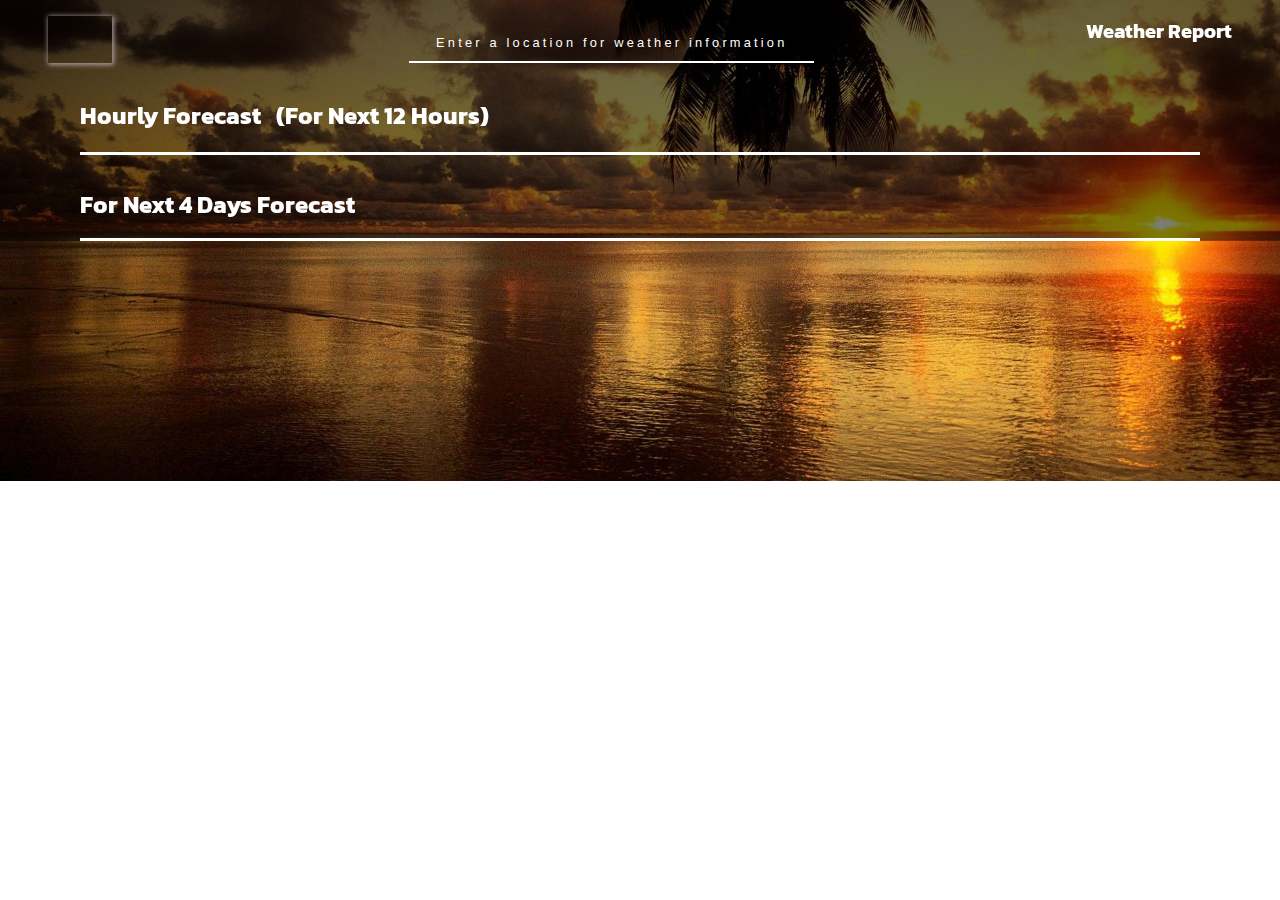
==== weather/index.html @ 6b83bb2e "added weather web app" ====
<!DOCTYPE html>
<html lang="en">
<head>
    <meta charset="UTF-8">
    <meta name="viewport" content="width=device-width, initial-scale=1.0">
    <title>Weather App</title>
    <link rel="stylesheet" href="./weather.css">
    <link rel="preconnect" href="https://fonts.googleapis.com">
<link rel="preconnect" href="https://fonts.gstatic.com" crossorigin>
<link href="https://fonts.googleapis.com/css2?family=Kanit:wght@300&display=swap" rel="stylesheet">
<link rel="stylesheet" href="https://cdnjs.cloudflare.com/ajax/libs/font-awesome/6.4.0/css/all.min.css" integrity="sha512-iecdLmaskl7CVkqkXNQ/ZH/XLlvWZOJyj7Yy7tcenmpD1ypASozpmT/E0iPtmFIB46ZmdtAc9eNBvH0H/ZpiBw==" crossorigin="anonymous" referrerpolicy="no-referrer" />


<!-- js file -->
<script src="./JS/weather.js" defer></script>

</head>
<body>
    <div class="container-day">
        <div class="weather">
            <!-- <img src="./icons/3.png" alt=""> -->
           <div class="weather__details">

            <!-- background Icon -->
             
             <!-- <figure class="weather__icon"><img src="./icons/3.png" alt=""></figure>
            <figcaption >Cloudy</figcaption>
            <h4 class="weather__city"><i class="fa-solid fa-location-dot"></i> Butwal City</h4>
            <h2 class="weather__temp">28&deg; C</h2> -->
           </div>


           <form class="weather__input"> 
            <!-- <label for="user__input">Enter a location for weather information</label> -->
            <input type="text" id="user__input" placeholder="Enter a location for weather information" autofocus autocomplete="off">
          
           </form>



           <div class="weather__prediction">

            <h1>Weather Report</h1>

           </div>

    
        </div>

        <!-- hourly forecast -->
        <div class="hourly">
            <div class="hourly__header">
                <h1>Hourly Forecast &nbsp;  (For Next 12 Hours)</h1>

                <div class="hourly__carousel">
                    <i class="fa-regular fa-circle-left"></i> &nbsp; &nbsp;
                    <i class="fa-regular fa-circle-right"></i>
                </div>
            </div>
           

            <div class="hourly__forecast">
                <!-- <div class="each__hour"> -->
                    <!-- <h3>1.00 PM</h3>
                    <figure class=""><img src="./icons/3.png" alt=""></figure>
                    <h2 class="">28&deg; C</h2> -->
                <!-- </div> -->

            </div>
        </div>
        <!-- next 5 days forecast -->
        <div class="days">
            <h1>For Next 4 Days Forecast</h1>

            <div class="days__forecast">
                <!-- <div class="each__days">
                    <h2>Friday</h2>
                    <h4>Min Temp: <span>20 &deg; C</span></h4>
                    <h4>Max Temp: <span>20 &deg; C</span></h4>
                    <div class="day__night">
                        <div>
                            <h3>Day</h3>
                            <figure class=""><img src="./icons/3.png" alt=""></figure>
                            <figcaption>Cloudy</figcaption>
                        </div>
                        <div>
                            <h3>Night</h3>
                            <figure class=""><img src="./icons/3.png" alt=""></figure>
                            <figcaption>Thunderstome</figcaption>
                        </div>
                       
                    </div>
                </div> -->
               
             

            </div>
        </div>
        

    </div>
    <script src="./JS/carousel.js" defer></script>
</body>
</html>
---- weather/weather.css ----
*,
*::after,
*::before{
    margin: 0;
    padding: 0;
    box-sizing: inherit;
   
}
body{
    font-family: 'Kanit', sans-serif;
    font-size: 62.5%;
    color: white;
}

body{
    width: 100%;
    height: 100%;
    /* height: 100vh; */
   
    /* background-image:linear-gradient(0deg, rgba(59, 58, 58, 0.3), rgba(240, 160, 207, 0.3)),url("./assets/weatherBG.jpg");  */
    background-image: linear-gradient(rgba(0,0,0,0.6),rgba(0,0,0,0.5)),url("./assets/weatherBG.jpg");
    background-size: cover;
    background-position: center center;
    background-repeat: no-repeat;
    /* background-blend-mode: overlay; */
    
}


body.night{
    width: 100%;

    background-image: linear-gradient(rgba(0,0,0,0.6),rgba(0,0,0,0.5)),url("./assets/wind-night.jpg");
    background-size: cover;
    background-position: center center;
}
.weather{
    display: flex;
    justify-content: space-between;
    padding: 1rem 3rem;

}


/* .weather__icon{
    width: 7rem;
    height: 6rem;
    margin-top: 4px;
    background-color: white; 
    mask: url(./icons/8.svg) no-repeat center / contain;
    -webkit-mask: url(./icons/8.svg) no-repeat center / contain;
} */
.weather__details{
    box-shadow: 1px 1px 5px 1px rgb(173, 155, 155);
    padding: 0 2rem;
}

.weather__icon img{
    width: 9rem;
    height: 6rem;
}

.weather figcaption{
    font-size: 2rem;
}

.weather__city{
    font-size: 1.2rem;
}
.weather__temp{
    font-size: 2.8rem;
}

.weather__input{
    text-align: center;
}

.weather__input label{
    display: block;
    font-size: 1.2rem;
    
    
}


.weather input{
    display: block;
    width: 100%;
    border: none;
    outline: none;
    background-color: transparent;
    border-bottom: 2px solid #ffffff;
    /* box-shadow: -1px -1px 1px 1px #eee5e5; */
    color: white;
    text-align: center;
    
    font-size: 1.7rem;
    padding: 0.4rem 0.8rem;
}

::placeholder{
    color: white;
    font-size: 0.8rem;
    letter-spacing: 0.2rem;
    font-weight: 400;
}


/* hourly CSS */
.hourly{
    /* margin-top: 5rem; */
    margin:0rem 5rem;
    
}
.hourly__header{
    display: flex;
    border-bottom: 0.2rem solid white;
    justify-content: space-between;
    align-items: center;
    padding: 1rem 0;
}

.hourly h1{
    font-size: 1.5rem;
   
  
    /* border-bottom: 0.2rem solid white; */
}
.hourly__carousel i{
    font-size: 1.7rem;
    cursor: pointer;
}

.hourly__forecast{
    display: flex;
    
    padding-top: 1rem;
    overflow-x: hidden;
   
    /* column-gap: 1rem; */

    
    
}
.each__hour{
   
    flex: 0 0 calc(12.319% );
   

    text-align: center;
    border: 1px solid rgb(173, 155, 155);
    transition: transform 0.5s ease-in;
    
   
}
.each__hour:first-child{
    box-shadow: 1px 1px 6px 2px rgb(173, 155, 155);
}

.each__hour:hover{
    box-shadow: 1px 1px 6px 2px rgb(173, 155, 155);
}
.each__hour h3{
    font-size: 1rem;
   
}

/* for next 5 days */
.days{
    margin:0rem 5rem;
    
}
.days__forecast{
    display:  grid;

}
.days__forecast{
    display:grid ;
    text-align: center;
   
    grid-template-columns: repeat(auto-fill, minmax(16rem, 1fr));
    column-gap: 2rem;
   
}

.each__days{
    margin: 1rem 0;
padding: 1rem 0.5rem;
/* box-shadow: -1px -1px 20px 10px black; */
box-shadow: 1px 1px 5px 1px rgb(173, 155, 155);
}

.each__days h2{
    font-size: 1.5rem;
}
.days h1{
    font-size: 1.5rem;
    padding: 1rem 0rem;
  
    border-bottom: 0.2rem solid white;
}
.days h4{
    font-size: 0.9rem;
    /* padding: 0.2rem 0; */
}
.day__night{
    display: flex;
    justify-content: center;
    column-gap: 2rem;
    padding: 1rem 0;

}
.day__night div{
    text-align: center;
}
.day__night div h3{
    font-size: 1.1rem;
}
.day__night div figcaption{
font-size: 1rem;
}
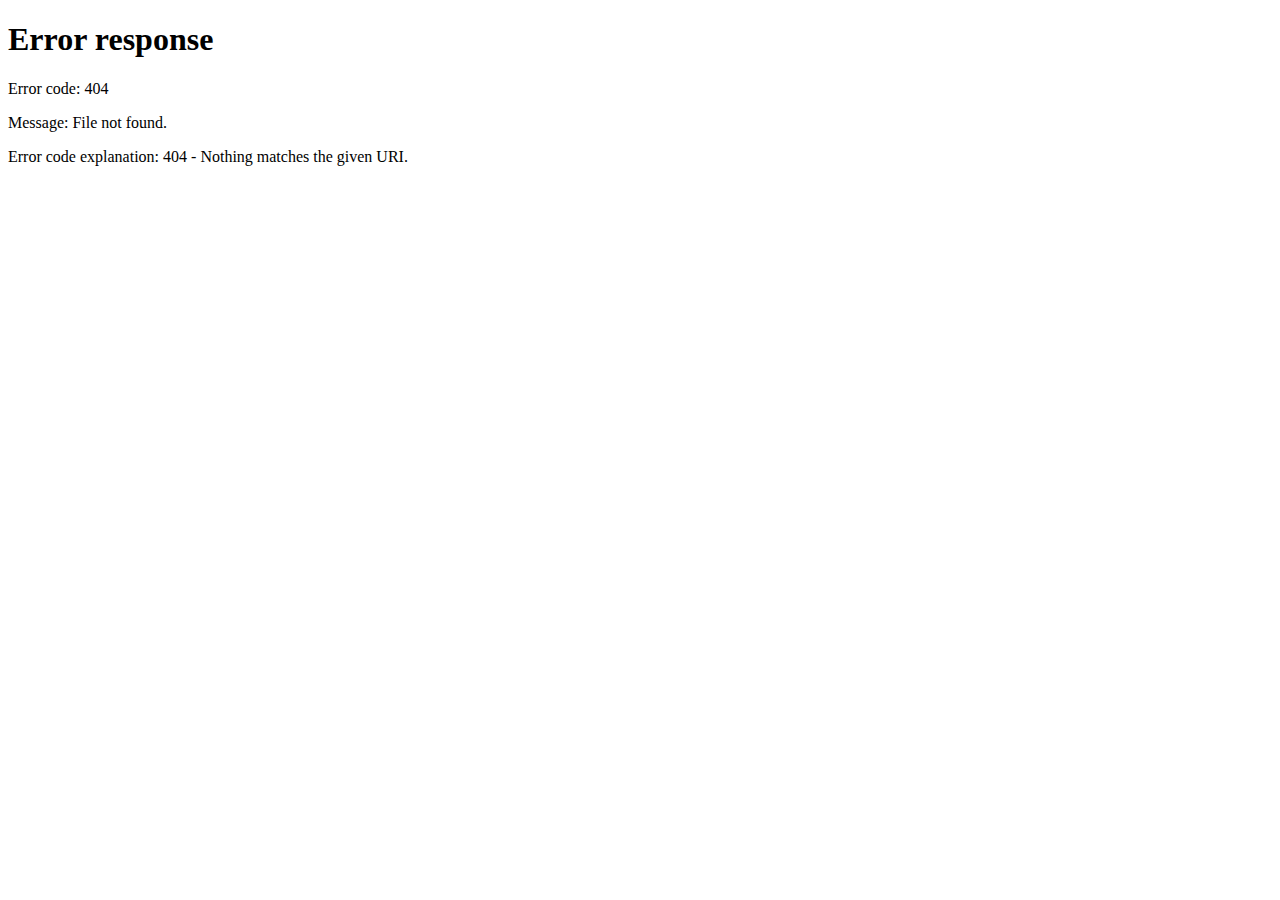
==== commit 898c296c: "done" ====
--- a/weather/index.html
+++ b/weather/index.html
@@ -5,6 +5,7 @@
     <meta name="viewport" content="width=device-width, initial-scale=1.0">
     <title>Weather App</title>
     <link rel="stylesheet" href="./weather.css">
+    
     <link rel="preconnect" href="https://fonts.googleapis.com">
 <link rel="preconnect" href="https://fonts.gstatic.com" crossorigin>
 <link href="https://fonts.googleapis.com/css2?family=Kanit:wght@300&display=swap" rel="stylesheet">
@@ -12,7 +13,10 @@
 
 
 <!-- js file -->
+<!-- <script src="./JS/currentLocation.js" defer="false"></script> -->
 <script src="./JS/weather.js" defer></script>
+<script src="./JS/carousel.js" defer></script>
+
 
 </head>
 <body>
@@ -21,12 +25,7 @@
             <!-- <img src="./icons/3.png" alt=""> -->
            <div class="weather__details">
 
-            <!-- background Icon -->
-             
-             <!-- <figure class="weather__icon"><img src="./icons/3.png" alt=""></figure>
-            <figcaption >Cloudy</figcaption>
-            <h4 class="weather__city"><i class="fa-solid fa-location-dot"></i> Butwal City</h4>
-            <h2 class="weather__temp">28&deg; C</h2> -->
+           
            </div>
 
 
@@ -38,11 +37,19 @@
 
 
 
-           <div class="weather__prediction">
+           <!-- <div class="weather__prediction"> -->
 
-            <h1>Weather Report</h1>
+           <ul class="weather__prediction">
+            <!-- <li>Humidity </li>
+            <li>Pressure </li>
+            <li>WindSpeed</li>
+            <li>Dew Point</li>
+            <li>Wind Gust</li>
+            <li>Cloud Cover</li> -->
+           </ul>
+          
 
-           </div>
+           <!-- </div> -->
 
     
         </div>
@@ -99,6 +106,6 @@
         
 
     </div>
-    <script src="./JS/carousel.js" defer></script>
+   
 </body>
 </html>--- a/weather/weather.css
+++ b/weather/weather.css
@@ -14,15 +14,13 @@
 
 body{
     width: 100%;
-    height: 100%;
-    /* height: 100vh; */
-   
-    /* background-image:linear-gradient(0deg, rgba(59, 58, 58, 0.3), rgba(240, 160, 207, 0.3)),url("./assets/weatherBG.jpg");  */
+    height: 100vh;
+  
     background-image: linear-gradient(rgba(0,0,0,0.6),rgba(0,0,0,0.5)),url("./assets/weatherBG.jpg");
     background-size: cover;
     background-position: center center;
     background-repeat: no-repeat;
-    /* background-blend-mode: overlay; */
+   object-fit: cover;
     
 }
 
@@ -53,6 +51,8 @@
 .weather__details{
     box-shadow: 1px 1px 5px 1px rgb(173, 155, 155);
     padding: 0 2rem;
+    visibility: hidden;
+   
 }
 
 .weather__icon img{
@@ -105,11 +105,30 @@
     font-weight: 400;
 }
 
+.weather__prediction{
+    box-shadow: 1px 1px 5px 1px rgb(173, 155, 155);
+    padding: 1rem 2rem 0rem 2rem;
+}
+.weather__prediction li{
+list-style: none;
+font-size: 1.3rem;
+text-align: center;
+margin-bottom: 1rem;
+
+}
+.weather__prediction li span{
+    display: block;
+}
+
 
 /* hourly CSS */
 .hourly{
     /* margin-top: 5rem; */
     margin:0rem 5rem;
+    display: none;
+    
+   
+
     
 }
 .hourly__header{
@@ -168,6 +187,7 @@
 /* for next 5 days */
 .days{
     margin:0rem 5rem;
+    display: none;
     
 }
 .days__forecast{
